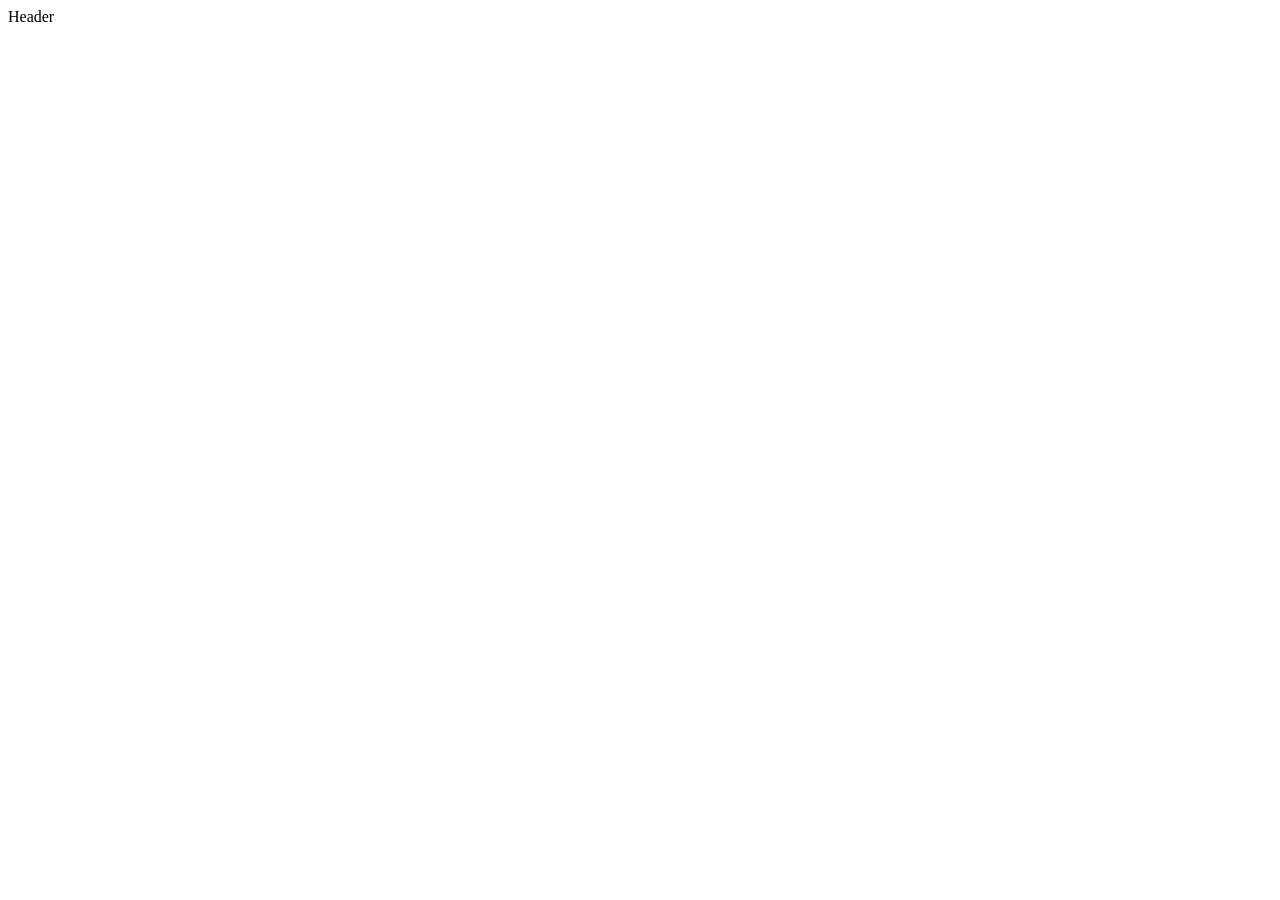
==== index.html @ c20d6e96 "Deploying to gh-pages from @ astik-dev/test-github-actions@1f2ecdd81fdf18de11397ae7fef1e3e4a7905404 " ====
<!DOCTYPE html>
<html lang="en">
<head>
    <meta charset="UTF-8">
    <meta name="viewport" content="width=device-width, initial-scale=1.0">
    <title>Test Github Actions</title>
</head>
<body>

    <header>Header</header>
    
</body>
</html>
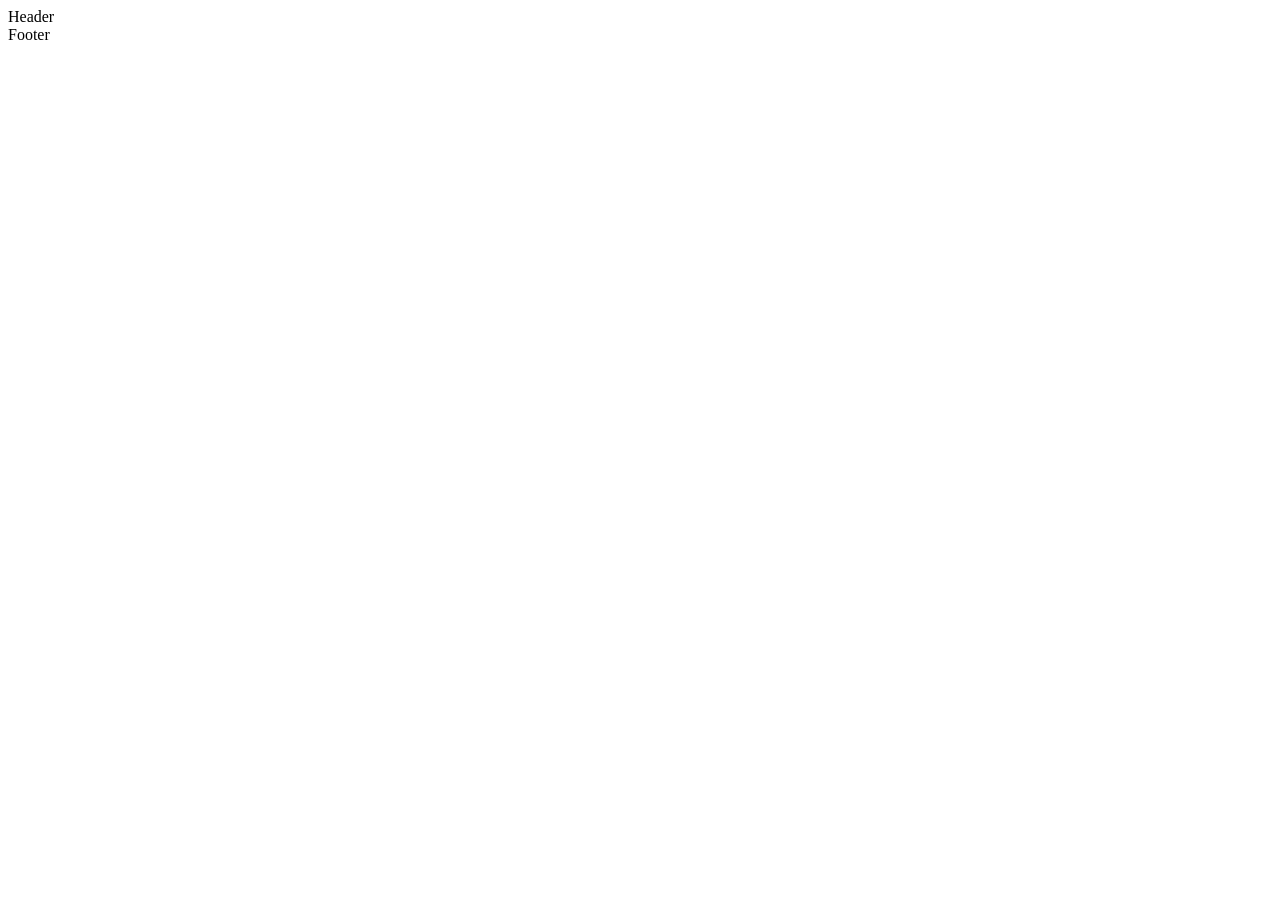
==== commit d6b1c450: "Deploying to gh-pages from @ astik-dev/test-github-actions@a392827e48a266708bc766d26b989fcee683b36a " ====
--- a/index.html
+++ b/index.html
@@ -8,6 +8,8 @@
 <body>
 
     <header>Header</header>
-    
+
+    <footer>Footer</footer>
+
 </body>
 </html>
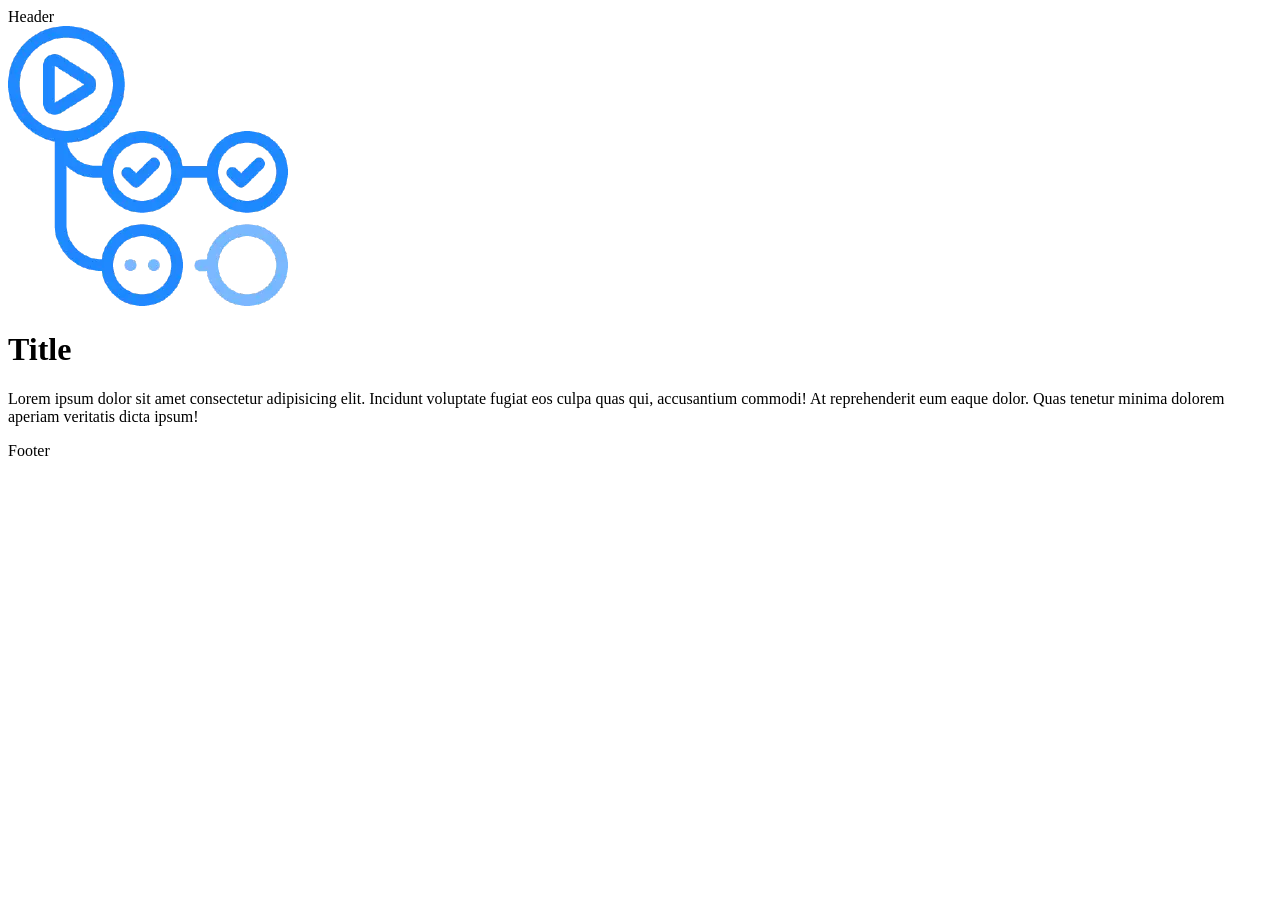
==== commit 27af1f94: "Deploying to gh-pages from @ astik-dev/test-github-actions@fb7ca33d88da6ea9aa4af80ac1ba5827ade9af07 " ====
--- a/index.html
+++ b/index.html
@@ -9,6 +9,12 @@
 
     <header>Header</header>
 
+    <main>
+    <picture><source srcset="img/44036562.webp" type="image/webp"><img src="img/44036562.png" alt="Image"></picture>
+    <h1>Title</h1>
+    <p>Lorem ipsum dolor sit amet consectetur adipisicing elit. Incidunt voluptate fugiat eos culpa quas qui, accusantium commodi! At reprehenderit eum eaque dolor. Quas tenetur minima dolorem aperiam veritatis dicta ipsum!</p>
+</main>
+
     <footer>Footer</footer>
 
 </body>
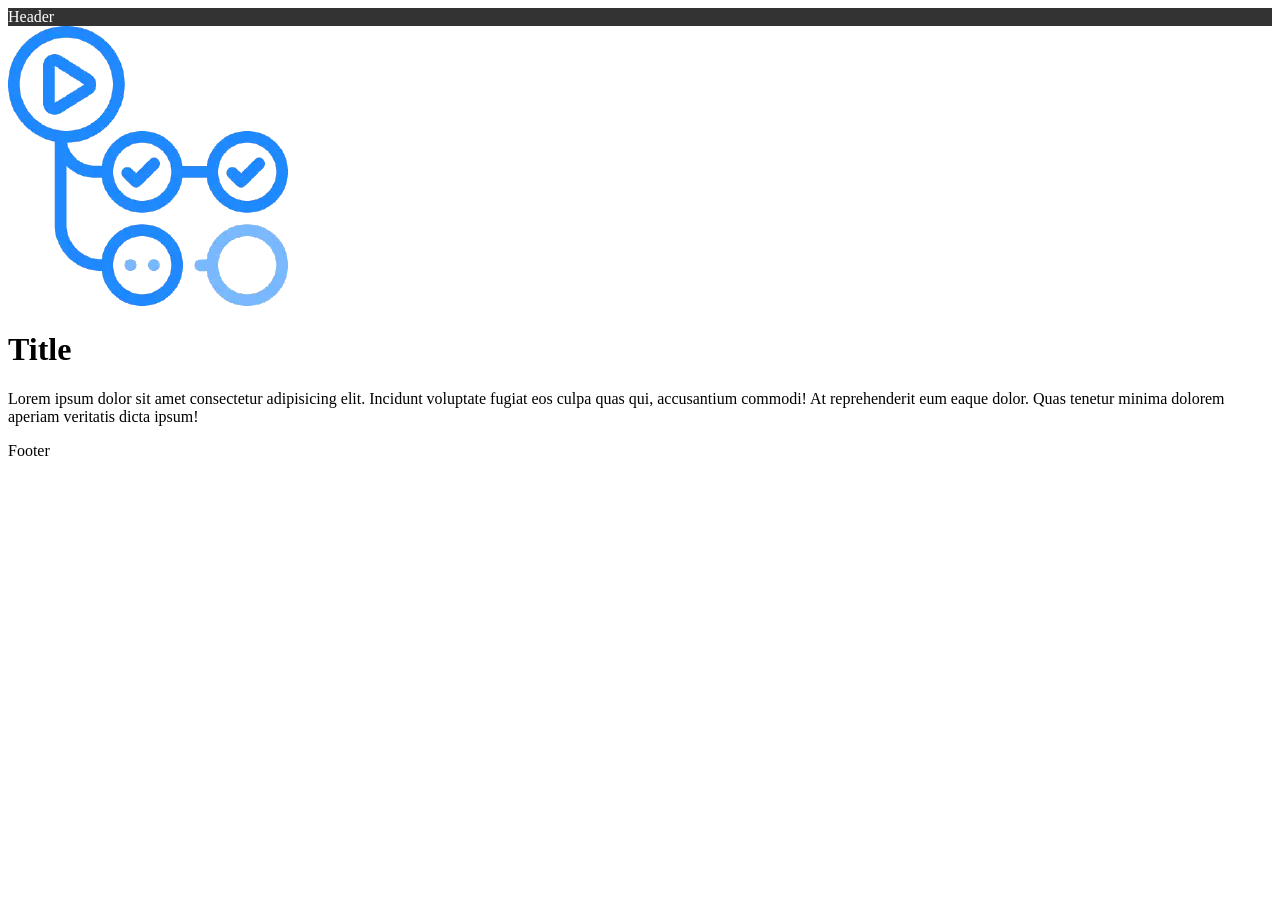
==== commit e093957e: "Deploying to gh-pages from @ astik-dev/test-github-actions@0f031fda8712cf1e5253bdc9a71e0f7d4d96736f " ====
--- a/index.html
+++ b/index.html
@@ -4,6 +4,7 @@
     <meta charset="UTF-8">
     <meta name="viewport" content="width=device-width, initial-scale=1.0">
     <title>Test Github Actions</title>
+    <link rel="stylesheet" type="text/css" href="css/style.min.css?_v=20240114192335">
 </head>
 <body>
 
--- a/css/style.min.css
+++ b/css/style.min.css
@@ -0,0 +1 @@
+header{background:#333;color:#fff}
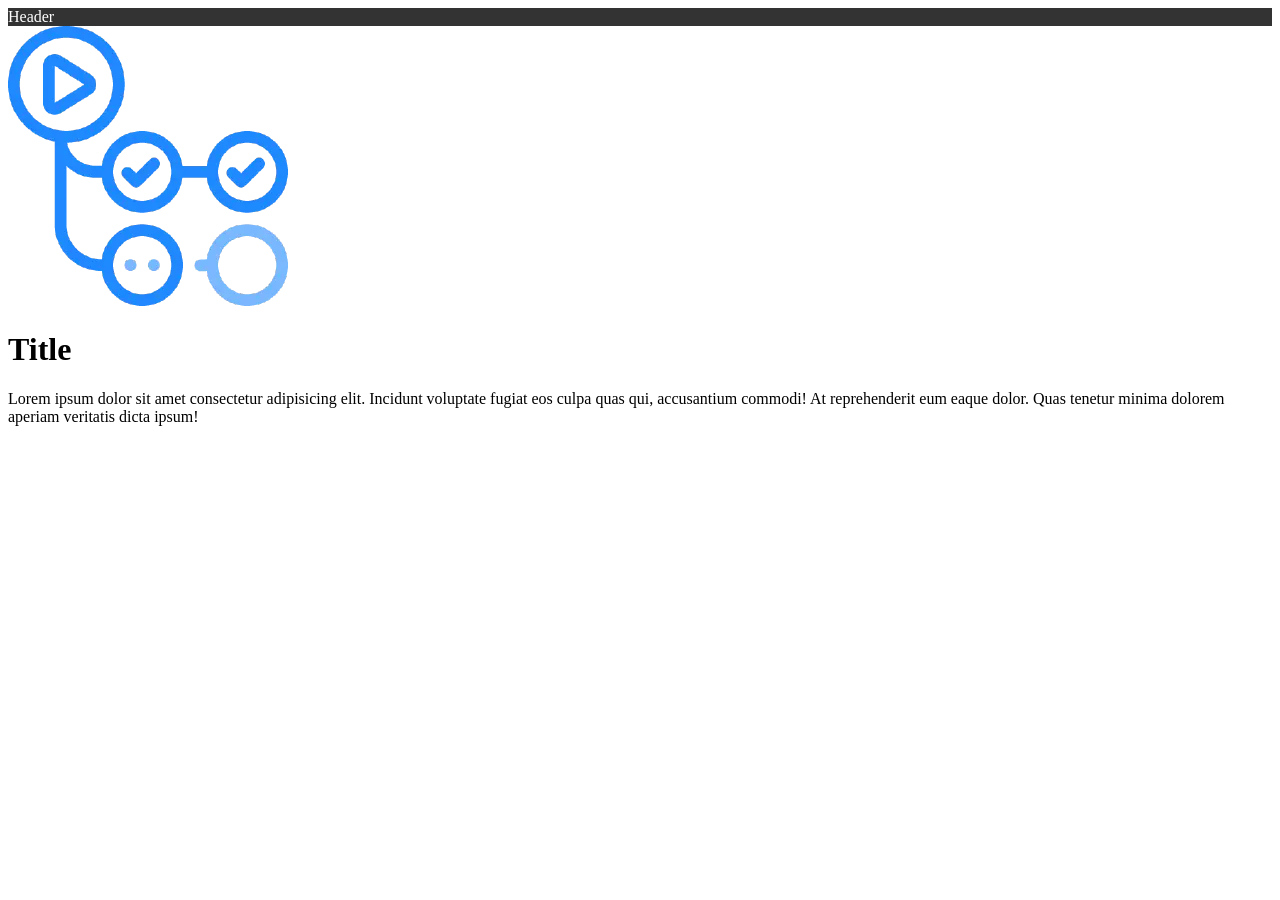
==== commit aeb31e1d: "Deploying to gh-pages from @ astik-dev/test-github-actions@3b709dfcf41633f5edf5f5d3af6cc5bb4c0ff3c3 " ====
--- a/index.html
+++ b/index.html
@@ -4,7 +4,7 @@
     <meta charset="UTF-8">
     <meta name="viewport" content="width=device-width, initial-scale=1.0">
     <title>Test Github Actions</title>
-    <link rel="stylesheet" type="text/css" href="css/style.min.css?_v=20240114192335">
+    <link rel="stylesheet" type="text/css" href="css/style.min.css?_v=20240114192701">
 </head>
 <body>
 
@@ -16,7 +16,5 @@
     <p>Lorem ipsum dolor sit amet consectetur adipisicing elit. Incidunt voluptate fugiat eos culpa quas qui, accusantium commodi! At reprehenderit eum eaque dolor. Quas tenetur minima dolorem aperiam veritatis dicta ipsum!</p>
 </main>
 
-    <footer>Footer</footer>
-
 </body>
 </html>
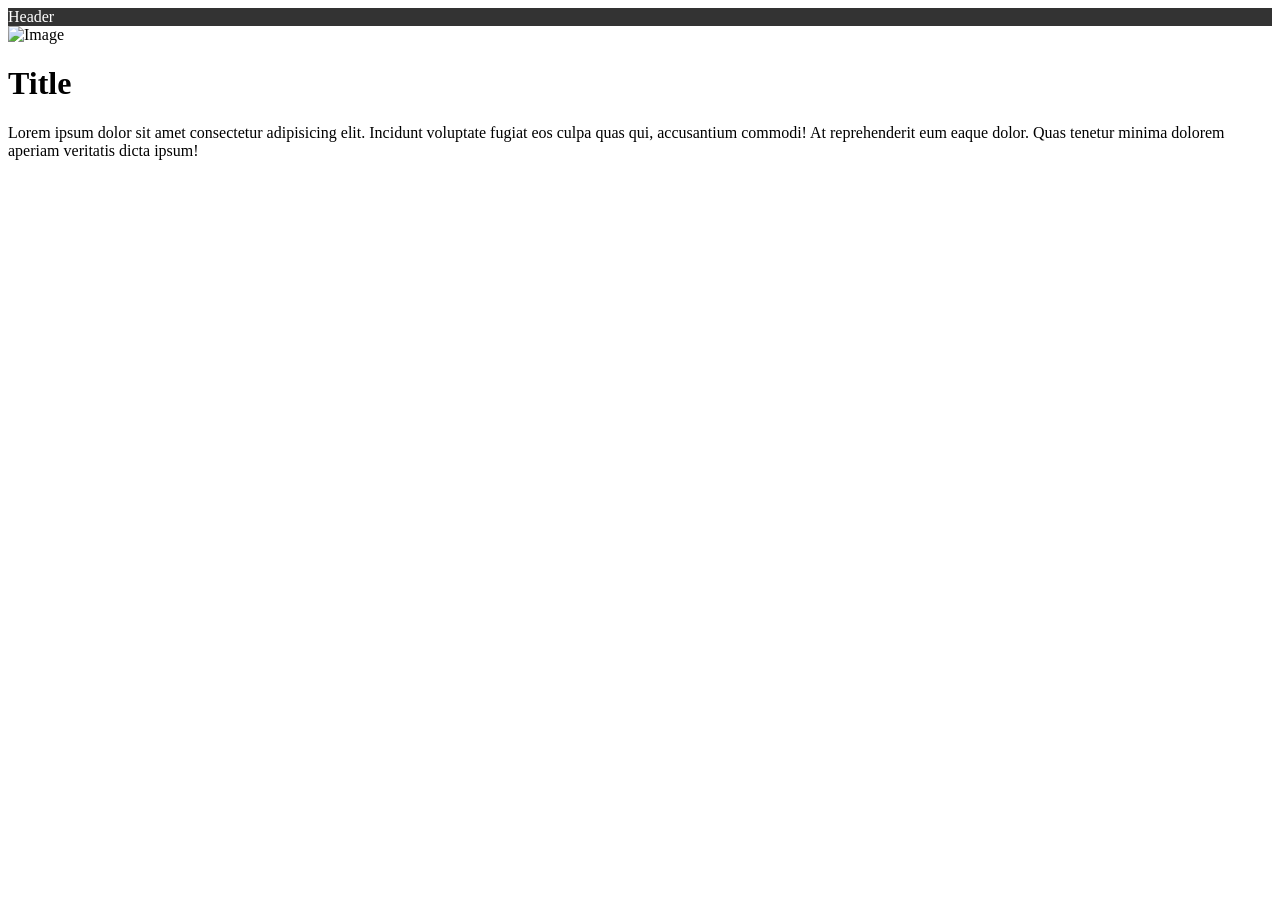
==== commit bb586945: "Deploying to gh-pages from @ astik-dev/test-github-actions@52a13f6097eb94b3ca55928108fdb0b3cdaebbd8 " ====
--- a/index.html
+++ b/index.html
@@ -4,7 +4,7 @@
     <meta charset="UTF-8">
     <meta name="viewport" content="width=device-width, initial-scale=1.0">
     <title>Test Github Actions</title>
-    <link rel="stylesheet" type="text/css" href="css/style.min.css?_v=20240114192701">
+    <link rel="stylesheet" type="text/css" href="css/style.min.css?_v=20240114193341">
 </head>
 <body>
 
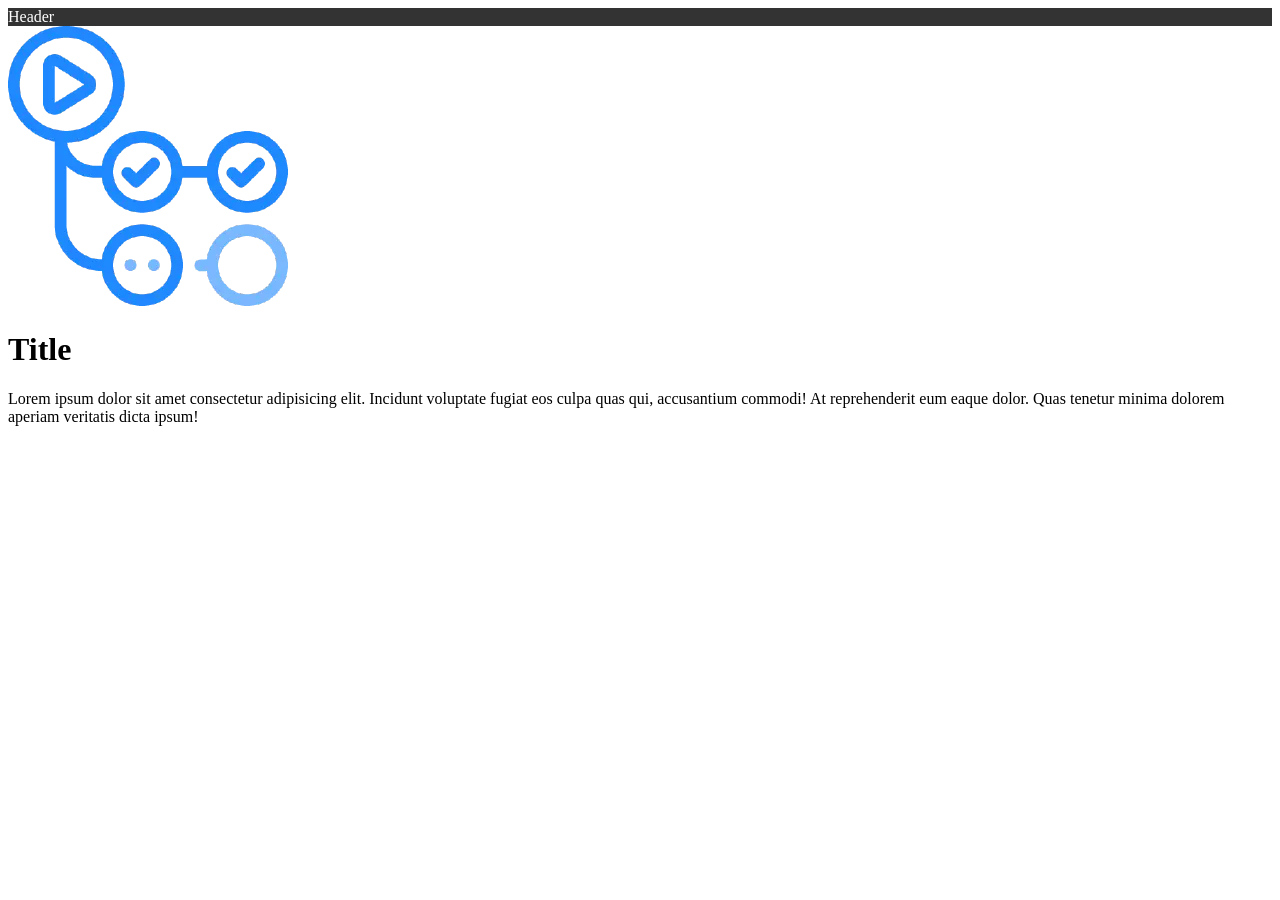
==== commit 057e232e: "Deploying to gh-pages from @ astik-dev/test-github-actions@2065f2a125095c63ae21c6c3a5460a35812df5d1 " ====
--- a/index.html
+++ b/index.html
@@ -4,7 +4,7 @@
     <meta charset="UTF-8">
     <meta name="viewport" content="width=device-width, initial-scale=1.0">
     <title>Test Github Actions</title>
-    <link rel="stylesheet" type="text/css" href="css/style.min.css?_v=20240114193341">
+    <link rel="stylesheet" type="text/css" href="css/style.min.css?_v=20240115131232">
 </head>
 <body>
 
